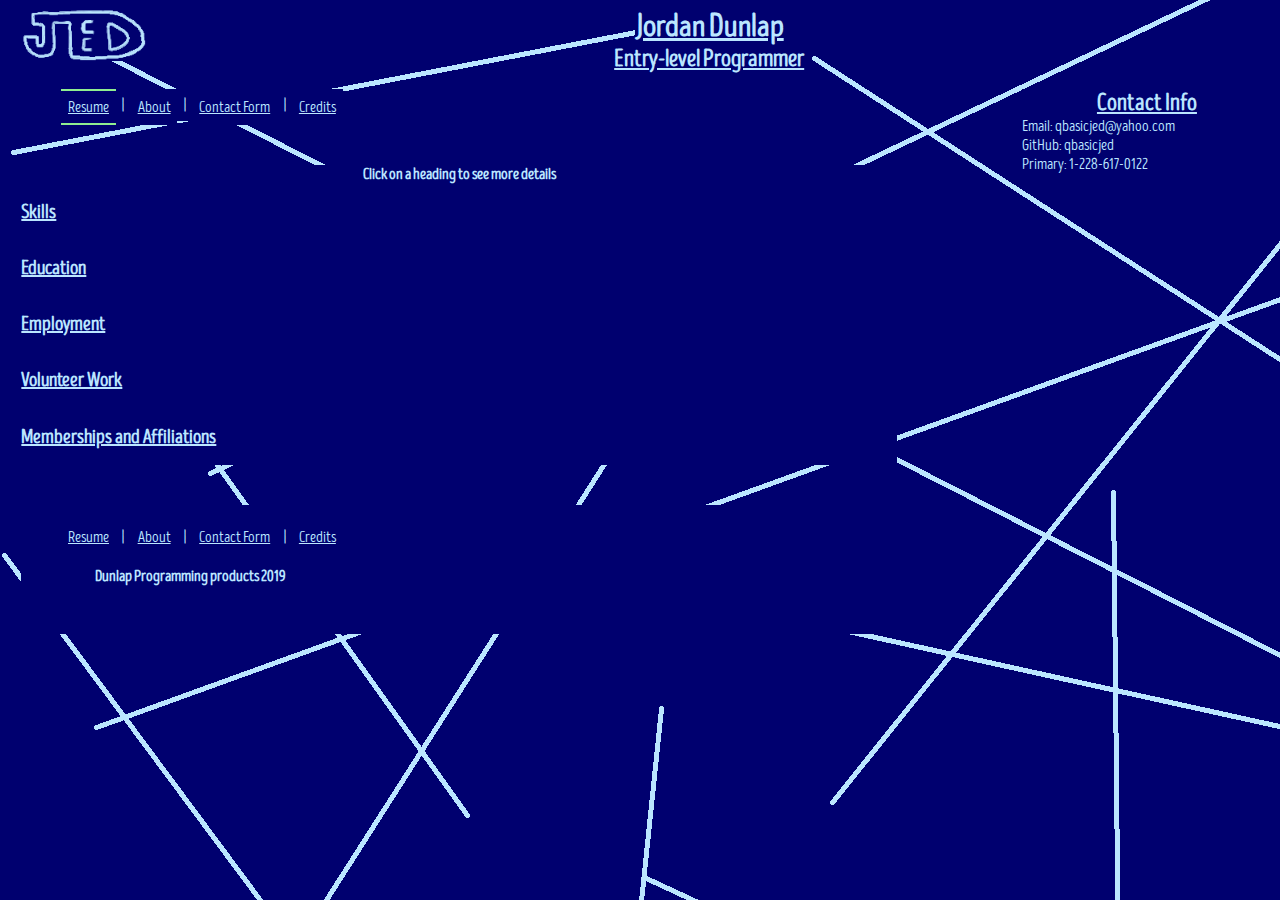
==== index.html @ f4d07e8d "error fix" ====
<!DOCTYPE html>
	<link href="StyleSheet.css" rel="stylesheet" type="text/css"/>
	
	<html lang="en">
		<body>
			<head>
				<title>Jordan Dunlap's Resume</title>
				<img src="smallerlogo.png" alt="JED"/>
				<h1 class=shrinkText><mark>Jordan Dunlap</mark></h1>
				<h2 class=shrinkText><mark>Entry-level Programmer</mark></h2>
				
				<nav>
					<ul>
						<li class="nav_button this_page"><a href="index.html">Resume</a></li>
						<li>|</li>
						<li class="nav_button"><a href="about.html">About</a></li>
						<li>|</li>
						<li class="nav_button"><a href="contact.html">Contact Form</a></li>
						<li>|</li>
						<li class="nav_button"><a href="credits.html">Credits</a></li>
					</ul>
				</nav>
			</head>
			
		
			<aside>
				<h2 class=shrinkText id="asideHeader"><mark>Contact Info</mark></h2>
				<p class=shrinkText id="asideBody"><mark>Email:   qbasicjed@yahoo.com</mark><br>
				<mark>GitHub:   qbasicjed</mark><br>
				<mark>Primary:   1-228-617-0122</mark><br>
			</aside>
		
			<main>
				
				<h4 class=shrinkText><mark>Click on a heading to see more details</mark></h4>
				
				<section>
					<button class="collapsible"><h2>Skills</h2></button>
					<div class="content">
						<button class="collapsible"><h3>Languages Used</h3></button>
							<p class="content"><strong>(in order of most competent to least)</strong><br>
							C++, Java, Visual Basic, HTML5, CSS3, SQL, QBASIC, XML with Android Studio,
							JavaScript, Fortran, Perl, ROBOTC, MatLab</p>
							
						<button class="collapsible"><h3>Workflows</h3></button>
							<p class="content">Scrum and Waterfall</p>
							
						<button class="collapsible"><h3>C++</h3></button>
							<p class="content">Classes, structs, dynamic memory allocation/deallocation, pointers, 
							pass by reference/value, stacks, queues, maxheap/minheap, priority queues, 
							precise timing of operations using chronos namespace, AI searches involving the previously mentioned,
							hashing, and reading/writing to binary files.  Created a program to solve a slider 8 puzzle 
							using A* searches with two different heuristics.  I have also used a dynamic programming technique 
							to solve a rod-cutting problem in which different lengths can be sold for nonproportional amounts.</p>
							
						<button class="collapsible"><h3>Java</h3></button>
							<p class="content">Classes (including abstract), inheritance, and use with Android Studio.</p>
							
						<button class="collapsible"><h3>Visual Basic</h3></button>
							<p class="content">byRef/byVal, scope, visibility, multiple paged Windows Form Applications. Created a program in
							which a player navigates a cave while a separate screen maps the paths taken visually with custom 
							graphics.  Previous CLI versions were made in QBASIC and perl, without the map.</p>
					</div>
				</section>	
				<section>				
					<button class="collapsible"><h2>Education</h2></button>
					<div class="content">
						
						<button class="collapsible"><h3 class="detail_title">Bachelor’s Degree in Computer Science(Applied)</h3></button>
						<section class="content">
							<p class="year">12/2019</p>
							<p class="description">University of Southern Mississippi(in Progress)</p>
						</section>	

						<button class="collapsible"><h3 class="detail_title">Associate’s of Applied Science in Computer Programming</h3></button>
						<section class="content">
							<p class="year">5/2014</p>
							<p class="description">Mississippi Gulf Coast Community College</p>
						</section>

						<button class="collapsible"><h3 class="detail_title">CIW Site Development Associate</h3></button>
						<section class="content">
							<p class="year">2014</p>
							<p class="description">Certified Internet Web Professional</p>
						</section>	

						<button class="collapsible"><h3 class="detail_title">High School Diploma, with Honors</h3></button>
						<section class="content">
							<p class="year">5/2012</p>
							<p class="description">Pascagoula High School</p>
						</section>
					</div>
				</section>
				<section>
					
					<button class="collapsible"><h2>Employment</h2></button>
					<div class="content">
						<button class="collapsible"><h3 class="detail_title">Jerry Lee's Grocery Inc.</h3></button>
						<section class="content">
							<p class="year">7/2015-current</p>
							<p class="description">Courtesy Clerk</p>
						</section>

						<button class="collapsible"><h3 class="detail_title">Lehigh Technical at Dupont/Chemours</h3></button>
						<section class="content">
							<p class="year">3/23/2015-4/7/2015</p>
							<p class="description">Windows 7 Migration Technician</p>
						</section>

						<button class="collapsible"><h3 class="detail_title">Sub-Contract Computer Maintenance and Repair</h3></button>
						<section class="content">
							<p class="year">2013-2016</p>
							<p class="description">Most common client was Pascagoula PC Repair</p>
						</section>
					</div>
				</section>
				<section>
					<button class="collapsible"><h2>Volunteer Work</h2></button>
					<div class="content">
						<button class="collapsible"><h3 class="detail_title">Food Booth Fundraiser</h3></button>
						<section class="content">
							<p class="year">2004-current(about 10 active years)</p>
							<p class="description">Jackson County Fair, Liberty Assembly of God Church Annual Fundraiser</p>
						</section>

						<button class="collapsible"><h3 class="detail_title">Royal Ranger Commander</h3></button>
						<section class="content">
							<p class="year">2012-2018</p>
							<p class="description">Liberty Assembly of God Church</p>
						</section>

						<button class="collapsible"><h3 class="detail_title">Boy Scout Counselor</h3></button>
						<section class="content">
							<p class="year">2014-2017</p>
							<p class="description">As needed; For examples, I helped teach some tech related merit badge material and helped supervise some hikes.</p>
						</section>

						<button class="collapsible"><h3 class="detail_title">D-Now Facilitator</h3></button>
						<section class="content">
							<p class="year">2014</p>
							<p class="description">BSU(see Memberships and Affiliations), 3-day discipleship program for middle-high school students</p>
						</section>
					</div>
				</section>
				<section>
					<button class="collapsible"><h2>Memberships and Affiliations</h2></button>
					<div class="content">
						<button class="collapsible"><h3 class="detail_title">Royal Rangers</h3></button>
						<section class="content">
							<p class="year">1998-2012</p>
							<p class="description">Liberty Assembly of God Church</p>
						</section>

						<button class="collapsible"><h3 class="detail_title">Baptist Student Union(BSU)</h3></button>
						<section class="content">
							<p class="year">2012-2014</p>
							<p class="description">MGCCC Jackson County and Jefferson Davis campuses</p>
						</section>
						
						<button class="collapsible"><h3 class="detail_title">Quizbol Team</h3></button>
						<section class="content">
							<p class="year">2009, 2010, 2012</p>
							<p class="description">Pascagoula High School</p>
						</section>
						
						<button class="collapsible"><h3 class="detail_title">Robotics Team</h3></button>
						<section class="content">
							<p class="year">2010, 2012</p>
							<p class="description">Pascagoula High School, B.E.S.T. and 4-H competitions, Roles: designer, driver, programmer</p>
						</section>
						</div>
				</section>
			</main>
			<footer>
				<nav>
					<ul>
							<li><a href="index.html">Resume</a></li>
							<li>|</li>
							<li><a href="about.html">About</a></li>
							<li>|</li>
							<li><a href="contact.html">Contact Form</a></li>
							<li>|</li>
							<li><a href="credits.html">Credits</a></li>
					</ul>
				</nav>
				<h4>Dunlap Programming products  2019</h4>
			</footer>
			<script type="text/javascript" src="tab-onclick-stuff.js"></script>
		</body>
	</html>
---- StyleSheet.css ----
@font-face {
	font-family:'intro_head_rbase';
	src: url('introheadr-base-webfont.woff') format('woff');
	font-weight: normal;
	font-syle: normal;
}
	
body{
	background-image: url("background.png");
	padding-left: 10pt;
}		
head{
	background-color: #00006F;
}
main, footer, head > nav {
	  margin-top: 30pt;
	  float: left;
	  width: 70%;
	  background-color: #00006F;
	 }
aside{
		background-color: #00006F;
		float: right;
		width: 20%;
	 }
footer{
	clear: left;
}
img{
	float:left;
	width:10%;
}
h1, h2, h3, h4, p, ul, li, a, form, .h2button{
				color: #BBE6FF;
				background-color: #00006F;
				border-width: 2px;
				border-color: #BBE6FF;
				font-family:'intro_head_rbase';
			  }
h1, h2, .h2button{
		text-decoration: underline;
		
	  }

p{
	  margin-top: 0pt;
	  padding-top: 0pt;
	  margin-bottom: 15pt;
	  padding-bottom: 0pt;
 } 
mark{
	  color: #BBE6FF;
	  background-color: #00006F;
	}
button{
	width: 100%;
	background: none;
	
	/* background-color: rgb(16, 187, 0); */
}

li{
	float: left;
	display: block;
	padding: 5pt;
}
.logo{
	background:url('smallerlogo.png');
}
.h2button{
	display: block;
	font-size: 1.5em;
	margin-top: 0.83em;
	margin-bottom: 0.83em;
	margin-left: 0;
	margin-right: 0;
	font-weight: bold;
}
.collapsible{
				cursor: crosshair;
				padding: 0;
				margin: 0;
				text-align: left;
				border: none;
				outline: none;
				transition: 0.7s;
			}
.active, .collapsible:hover{
								background-color: lightgreen;
						   }
.nav_button{
	border: 2pt;
	border-style: solid;
	border-top-color: #00006F;
	border-bottom-color: #00006F;
	border-left: 0;
	border-right: 0;
}
.nav_button:hover, .this_page{
	border: 2pt;
	border-style: solid;
	border-top-color: lightgreen;
	border-bottom-color: lightgreen;
	border-left: 0;
	border-right: 0;
}
.content{
	padding: 0;
	background-color: #00006F;
	display: none;
	overflow: hidden;
	padding-left: 15pt;
	
}

.shrinkText{
			padding: 0px;
			margin:0px;
			background: none;
			text-align: center;
		   }
.description{
				clear: left;
			}

.year{
		float: right;
		text-decoration: underline;
	 }

div > button {
		padding-top: 0pt;
		margin-top: 0pt;
		height: 20pt;
}
button > h3 {
	padding-top: 0pt;
	margin-top: 3pt;
}
footer > h4{
	clear: left;
	padding-left: 55pt;
	padding-top: 10pt;
	padding-bottom: 20pt;
}
head > h1, head > h2{
	float:right;
	width: 85%;
}
#asideHeader{
				text-align: center;
			}
#asideBody{
			
			text-align:left; 
		  }
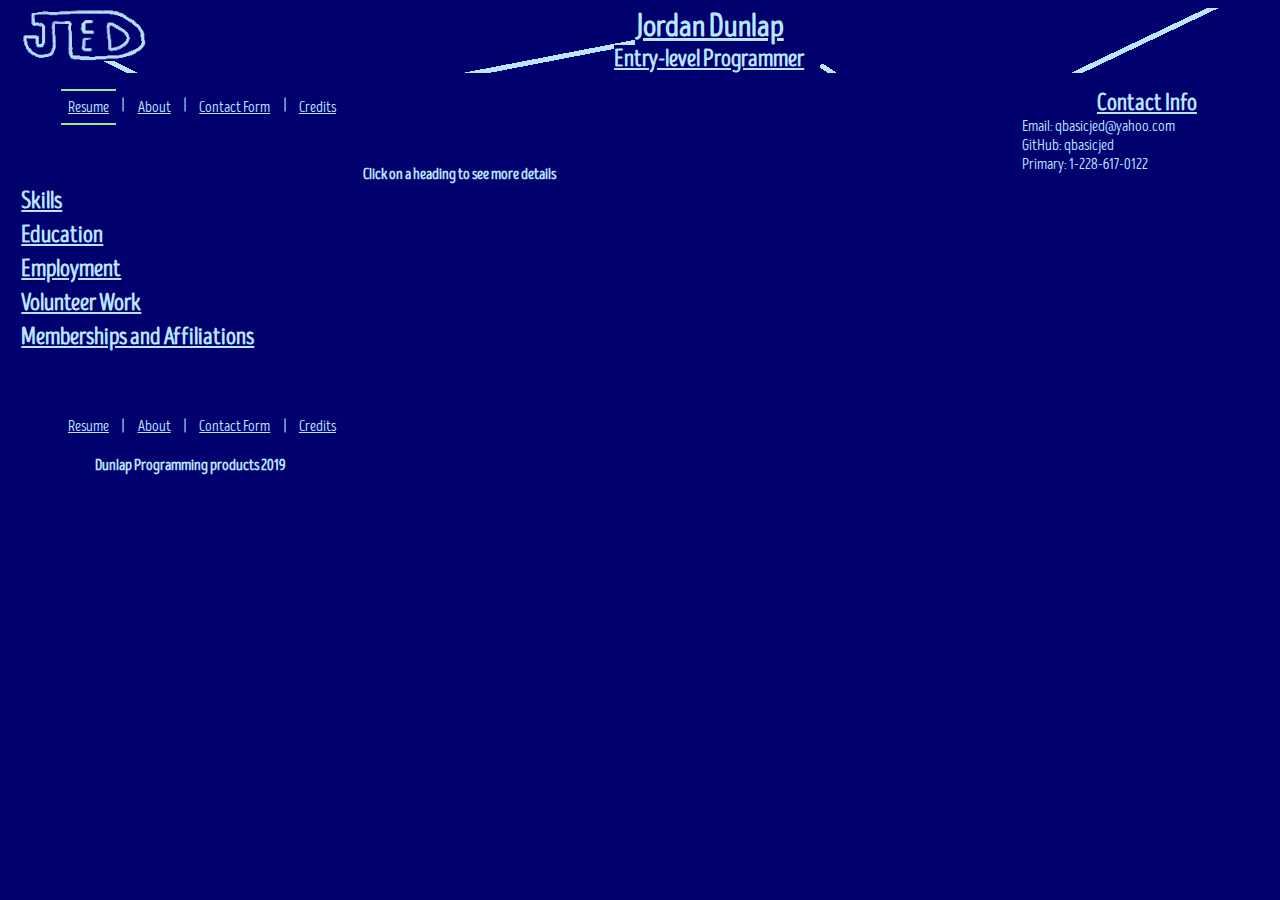
==== commit cf07792e: "Got rid of buttons," ====
--- a/index.html
+++ b/index.html
@@ -1,51 +1,51 @@
 <!DOCTYPE html>
 	<link href="StyleSheet.css" rel="stylesheet" type="text/css"/>
 	
-	<html lang="en">
+	<html>
+		
+		<head>
+			<title>Jordan Dunlap's Resume</title>
+			<img src="smallerlogo.png" alt="JED"/>
+			<h1 class=shrinkText><mark>Jordan Dunlap</mark></h1>
+			<h2 class=shrinkText><mark>Entry-level Programmer</mark></h2>
+			
+			<nav>
+				<ul>
+					<li class="nav_button this_page"><a href="index.html">Resume</a></li>
+					<li>|</li>
+					<li class="nav_button"><a href="about.html">About</a></li>
+					<li>|</li>
+					<li class="nav_button"><a href="contact.html">Contact Form</a></li>
+					<li>|</li>
+					<li class="nav_button"><a href="credits.html">Credits</a></li>
+				</ul>
+			</nav>
+		</head>
+			
 		<body>
-			<head>
-				<title>Jordan Dunlap's Resume</title>
-				<img src="smallerlogo.png" alt="JED"/>
-				<h1 class=shrinkText><mark>Jordan Dunlap</mark></h1>
-				<h2 class=shrinkText><mark>Entry-level Programmer</mark></h2>
-				
-				<nav>
-					<ul>
-						<li class="nav_button this_page"><a href="index.html">Resume</a></li>
-						<li>|</li>
-						<li class="nav_button"><a href="about.html">About</a></li>
-						<li>|</li>
-						<li class="nav_button"><a href="contact.html">Contact Form</a></li>
-						<li>|</li>
-						<li class="nav_button"><a href="credits.html">Credits</a></li>
-					</ul>
-				</nav>
-			</head>
-			
-		
 			<aside>
 				<h2 class=shrinkText id="asideHeader"><mark>Contact Info</mark></h2>
 				<p class=shrinkText id="asideBody"><mark>Email:   qbasicjed@yahoo.com</mark><br>
 				<mark>GitHub:   qbasicjed</mark><br>
 				<mark>Primary:   1-228-617-0122</mark><br>
 			</aside>
-		
+			
 			<main>
 				
 				<h4 class=shrinkText><mark>Click on a heading to see more details</mark></h4>
 				
 				<section>
-					<button class="collapsible"><h2>Skills</h2></button>
+					<h2 class="collapsible">Skills</h2>
 					<div class="content">
-						<button class="collapsible"><h3>Languages Used</h3></button>
+						<h3 class="collapsible">Languages Used</h3>
 							<p class="content"><strong>(in order of most competent to least)</strong><br>
 							C++, Java, Visual Basic, HTML5, CSS3, SQL, QBASIC, XML with Android Studio,
 							JavaScript, Fortran, Perl, ROBOTC, MatLab</p>
 							
-						<button class="collapsible"><h3>Workflows</h3></button>
+						<h3 class="collapsible">Workflows</h3>
 							<p class="content">Scrum and Waterfall</p>
 							
-						<button class="collapsible"><h3>C++</h3></button>
+						<h3 class="collapsible">C++</h3>
 							<p class="content">Classes, structs, dynamic memory allocation/deallocation, pointers, 
 							pass by reference/value, stacks, queues, maxheap/minheap, priority queues, 
 							precise timing of operations using chronos namespace, AI searches involving the previously mentioned,
@@ -53,38 +53,38 @@
 							using A* searches with two different heuristics.  I have also used a dynamic programming technique 
 							to solve a rod-cutting problem in which different lengths can be sold for nonproportional amounts.</p>
 							
-						<button class="collapsible"><h3>Java</h3></button>
+						<h3 class="collapsible">Java</h3>
 							<p class="content">Classes (including abstract), inheritance, and use with Android Studio.</p>
 							
-						<button class="collapsible"><h3>Visual Basic</h3></button>
+						<h3 class="collapsible">Visual Basic</h3>
 							<p class="content">byRef/byVal, scope, visibility, multiple paged Windows Form Applications. Created a program in
 							which a player navigates a cave while a separate screen maps the paths taken visually with custom 
 							graphics.  Previous CLI versions were made in QBASIC and perl, without the map.</p>
 					</div>
 				</section>	
 				<section>				
-					<button class="collapsible"><h2>Education</h2></button>
+					<h2 class="collapsible">Education</h2></button>
 					<div class="content">
 						
-						<button class="collapsible"><h3 class="detail_title">Bachelor’s Degree in Computer Science(Applied)</h3></button>
+						<h3 class="detail_title collapsible">Bachelor’s Degree in Computer Science(Applied)</h3>
 						<section class="content">
 							<p class="year">12/2019</p>
 							<p class="description">University of Southern Mississippi(in Progress)</p>
 						</section>	
 
-						<button class="collapsible"><h3 class="detail_title">Associate’s of Applied Science in Computer Programming</h3></button>
+						<h3 class="detail_title collapsible">Associate’s of Applied Science in Computer Programming</h3>
 						<section class="content">
 							<p class="year">5/2014</p>
 							<p class="description">Mississippi Gulf Coast Community College</p>
 						</section>
 
-						<button class="collapsible"><h3 class="detail_title">CIW Site Development Associate</h3></button>
+						<h3 class="detail_title collapsible">CIW Site Development Associate</h3>
 						<section class="content">
 							<p class="year">2014</p>
 							<p class="description">Certified Internet Web Professional</p>
 						</section>	
 
-						<button class="collapsible"><h3 class="detail_title">High School Diploma, with Honors</h3></button>
+						<h3 class="detail_title collapsible">High School Diploma, with Honors</h3>
 						<section class="content">
 							<p class="year">5/2012</p>
 							<p class="description">Pascagoula High School</p>
@@ -93,21 +93,21 @@
 				</section>
 				<section>
 					
-					<button class="collapsible"><h2>Employment</h2></button>
+					<h2 class="collapsible">Employment</h2>
 					<div class="content">
-						<button class="collapsible"><h3 class="detail_title">Jerry Lee's Grocery Inc.</h3></button>
+						<h3 class="detail_title collapsible">Jerry Lee's Grocery Inc.</h3>
 						<section class="content">
 							<p class="year">7/2015-current</p>
 							<p class="description">Courtesy Clerk</p>
 						</section>
 
-						<button class="collapsible"><h3 class="detail_title">Lehigh Technical at Dupont/Chemours</h3></button>
+						<h3 class="detail_title collapsible">Lehigh Technical at Dupont/Chemours</h3>
 						<section class="content">
 							<p class="year">3/23/2015-4/7/2015</p>
 							<p class="description">Windows 7 Migration Technician</p>
 						</section>
 
-						<button class="collapsible"><h3 class="detail_title">Sub-Contract Computer Maintenance and Repair</h3></button>
+						<h3 class="detail_title collapsible">Sub-Contract Computer Maintenance and Repair</h3>
 						<section class="content">
 							<p class="year">2013-2016</p>
 							<p class="description">Most common client was Pascagoula PC Repair</p>
@@ -115,27 +115,27 @@
 					</div>
 				</section>
 				<section>
-					<button class="collapsible"><h2>Volunteer Work</h2></button>
+					<h2 class="collapsible">Volunteer Work</h2>
 					<div class="content">
-						<button class="collapsible"><h3 class="detail_title">Food Booth Fundraiser</h3></button>
+						<h3 class="detail_title collapsible">Food Booth Fundraiser</h3>
 						<section class="content">
 							<p class="year">2004-current(about 10 active years)</p>
 							<p class="description">Jackson County Fair, Liberty Assembly of God Church Annual Fundraiser</p>
 						</section>
 
-						<button class="collapsible"><h3 class="detail_title">Royal Ranger Commander</h3></button>
+						<h3 class="detail_title collapsible">Royal Ranger Commander</h3>
 						<section class="content">
 							<p class="year">2012-2018</p>
 							<p class="description">Liberty Assembly of God Church</p>
 						</section>
 
-						<button class="collapsible"><h3 class="detail_title">Boy Scout Counselor</h3></button>
+						<h3 class="detail_title collapsible">Boy Scout Counselor</h3>
 						<section class="content">
 							<p class="year">2014-2017</p>
 							<p class="description">As needed; For examples, I helped teach some tech related merit badge material and helped supervise some hikes.</p>
 						</section>
 
-						<button class="collapsible"><h3 class="detail_title">D-Now Facilitator</h3></button>
+						<h3 class="detail_title collapsible">D-Now Facilitator</h3>
 						<section class="content">
 							<p class="year">2014</p>
 							<p class="description">BSU(see Memberships and Affiliations), 3-day discipleship program for middle-high school students</p>
@@ -143,27 +143,27 @@
 					</div>
 				</section>
 				<section>
-					<button class="collapsible"><h2>Memberships and Affiliations</h2></button>
+					<h2 class="collapsible">Memberships and Affiliations</h2>
 					<div class="content">
-						<button class="collapsible"><h3 class="detail_title">Royal Rangers</h3></button>
+						<h3 class="detail_title collapsible">Royal Rangers</h3></button>
 						<section class="content">
 							<p class="year">1998-2012</p>
 							<p class="description">Liberty Assembly of God Church</p>
 						</section>
 
-						<button class="collapsible"><h3 class="detail_title">Baptist Student Union(BSU)</h3></button>
+						<h3 class="detail_title collapsible">Baptist Student Union(BSU)</h3></button>
 						<section class="content">
 							<p class="year">2012-2014</p>
 							<p class="description">MGCCC Jackson County and Jefferson Davis campuses</p>
 						</section>
 						
-						<button class="collapsible"><h3 class="detail_title">Quizbol Team</h3></button>
+						<h3 class="detail_title collapsible">Quizbol Team</h3></button>
 						<section class="content">
 							<p class="year">2009, 2010, 2012</p>
 							<p class="description">Pascagoula High School</p>
 						</section>
 						
-						<button class="collapsible"><h3 class="detail_title">Robotics Team</h3></button>
+						<h3 class="detail_title collapsible">Robotics Team</h3></button>
 						<section class="content">
 							<p class="year">2010, 2012</p>
 							<p class="description">Pascagoula High School, B.E.S.T. and 4-H competitions, Roles: designer, driver, programmer</p>
--- a/StyleSheet.css
+++ b/StyleSheet.css
@@ -31,11 +31,9 @@
 	float:left;
 	width:10%;
 }
-h1, h2, h3, h4, p, ul, li, a, form, .h2button{
+*{
 				color: #BBE6FF;
 				background-color: #00006F;
-				border-width: 2px;
-				border-color: #BBE6FF;
 				font-family:'intro_head_rbase';
 			  }
 h1, h2, .h2button{
@@ -53,12 +51,10 @@
 	  color: #BBE6FF;
 	  background-color: #00006F;
 	}
-button{
+/* button{
 	width: 100%;
 	background: none;
-	
-	/* background-color: rgb(16, 187, 0); */
-}
+} */
 
 li{
 	float: left;
@@ -85,9 +81,23 @@
 				border: none;
 				outline: none;
 				transition: 0.7s;
+
+				/*adds a blue border where the green active border will be to avoid jumps in the page when active*/
+				
+				border-style: solid;
+				border-top-color: #00006F;
+				border-bottom-color: #00006F;
+				border-left: 0;
+				border-right: 0;
 			}
 .active, .collapsible:hover{
-								background-color: lightgreen;
+							
+								border-width: 5pt;
+								border-style: solid;
+								border-top-color: lightgreen;
+								border-bottom-color: lightgreen;
+								border-left: 0;
+								border-right: 0;
 						   }
 .nav_button{
 	border: 2pt;
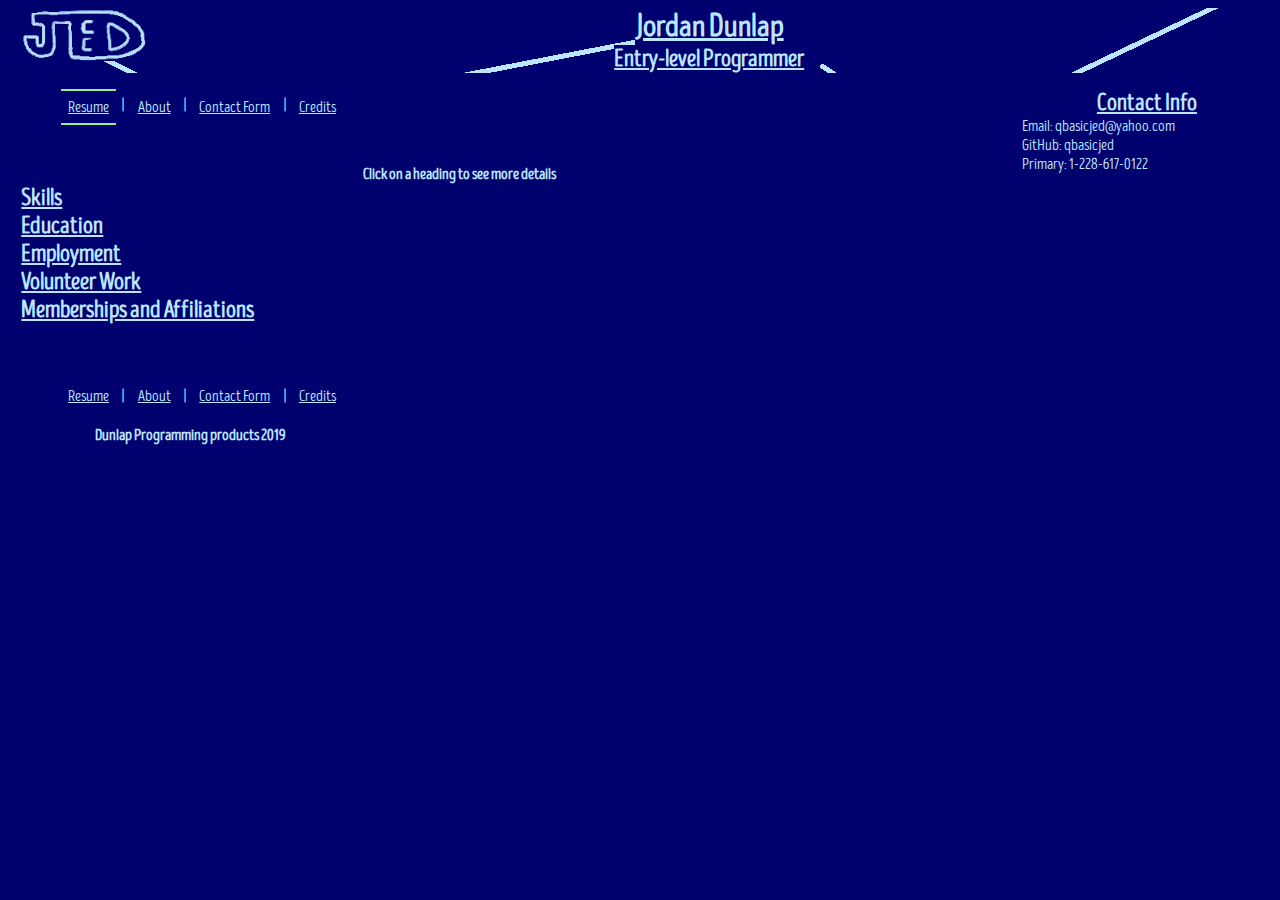
==== commit e2f87516: "Add files via upload" ====
--- a/index.html
+++ b/index.html
@@ -34,7 +34,7 @@
 				
 				<h4 class=shrinkText><mark>Click on a heading to see more details</mark></h4>
 				
-				<section>
+				<section >
 					<h2 class="collapsible">Skills</h2>
 					<div class="content">
 						<h3 class="collapsible">Languages Used</h3>
@@ -63,7 +63,7 @@
 					</div>
 				</section>	
 				<section>				
-					<h2 class="collapsible">Education</h2></button>
+					<h2 class="collapsible">Education</h2>
 					<div class="content">
 						
 						<h3 class="detail_title collapsible">Bachelor’s Degree in Computer Science(Applied)</h3>
@@ -145,25 +145,25 @@
 				<section>
 					<h2 class="collapsible">Memberships and Affiliations</h2>
 					<div class="content">
-						<h3 class="detail_title collapsible">Royal Rangers</h3></button>
+						<h3 class="detail_title collapsible">Royal Rangers</h3>
 						<section class="content">
 							<p class="year">1998-2012</p>
 							<p class="description">Liberty Assembly of God Church</p>
 						</section>
 
-						<h3 class="detail_title collapsible">Baptist Student Union(BSU)</h3></button>
+						<h3 class="detail_title collapsible">Baptist Student Union(BSU)</h3>
 						<section class="content">
 							<p class="year">2012-2014</p>
 							<p class="description">MGCCC Jackson County and Jefferson Davis campuses</p>
 						</section>
 						
-						<h3 class="detail_title collapsible">Quizbol Team</h3></button>
+						<h3 class="detail_title collapsible">Quizbol Team</h3>
 						<section class="content">
 							<p class="year">2009, 2010, 2012</p>
 							<p class="description">Pascagoula High School</p>
 						</section>
 						
-						<h3 class="detail_title collapsible">Robotics Team</h3></button>
+						<h3 class="detail_title collapsible">Robotics Team</h3>
 						<section class="content">
 							<p class="year">2010, 2012</p>
 							<p class="description">Pascagoula High School, B.E.S.T. and 4-H competitions, Roles: designer, driver, programmer</p>
--- a/StyleSheet.css
+++ b/StyleSheet.css
@@ -82,13 +82,6 @@
 				outline: none;
 				transition: 0.7s;
 
-				/*adds a blue border where the green active border will be to avoid jumps in the page when active*/
-				
-				border-style: solid;
-				border-top-color: #00006F;
-				border-bottom-color: #00006F;
-				border-left: 0;
-				border-right: 0;
 			}
 .active, .collapsible:hover{
 							
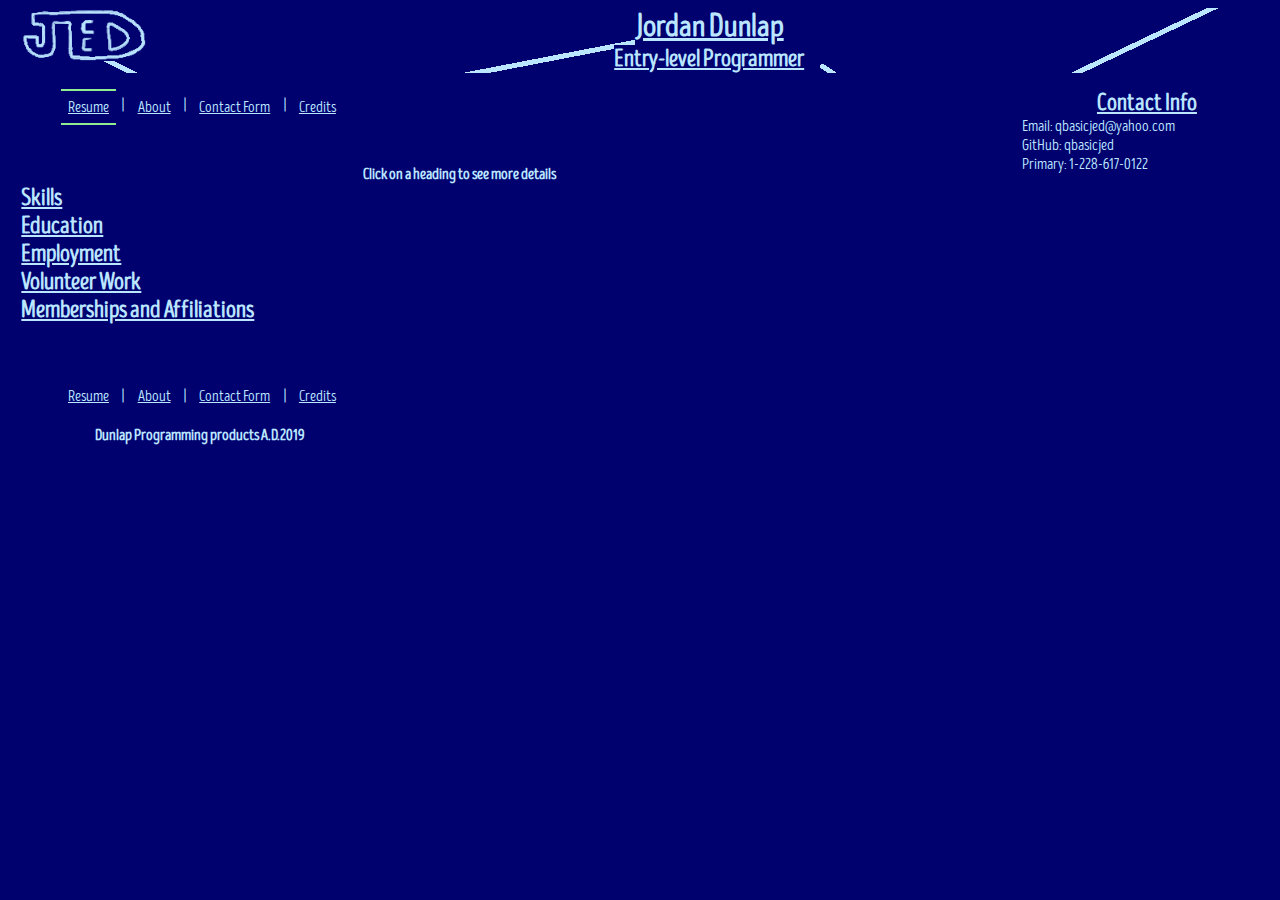
==== commit 8c165e81: "updated footer, fixed section headers" ====
--- a/index.html
+++ b/index.html
@@ -34,9 +34,9 @@
 				
 				<h4 class=shrinkText><mark>Click on a heading to see more details</mark></h4>
 				
-				<section >
+				
 					<h2 class="collapsible">Skills</h2>
-					<div class="content">
+					<section class="content">
 						<h3 class="collapsible">Languages Used</h3>
 							<p class="content"><strong>(in order of most competent to least)</strong><br>
 							C++, Java, Visual Basic, HTML5, CSS3, SQL, QBASIC, XML with Android Studio,
@@ -60,11 +60,10 @@
 							<p class="content">byRef/byVal, scope, visibility, multiple paged Windows Form Applications. Created a program in
 							which a player navigates a cave while a separate screen maps the paths taken visually with custom 
 							graphics.  Previous CLI versions were made in QBASIC and perl, without the map.</p>
-					</div>
-				</section>	
-				<section>				
+					</section>
+				
 					<h2 class="collapsible">Education</h2>
-					<div class="content">
+					<section class="content">
 						
 						<h3 class="detail_title collapsible">Bachelor’s Degree in Computer Science(Applied)</h3>
 						<section class="content">
@@ -89,12 +88,11 @@
 							<p class="year">5/2012</p>
 							<p class="description">Pascagoula High School</p>
 						</section>
-					</div>
-				</section>
-				<section>
+					</section>
+
 					
 					<h2 class="collapsible">Employment</h2>
-					<div class="content">
+					<section class="content">
 						<h3 class="detail_title collapsible">Jerry Lee's Grocery Inc.</h3>
 						<section class="content">
 							<p class="year">7/2015-current</p>
@@ -112,11 +110,10 @@
 							<p class="year">2013-2016</p>
 							<p class="description">Most common client was Pascagoula PC Repair</p>
 						</section>
-					</div>
-				</section>
-				<section>
+					</section>
+
 					<h2 class="collapsible">Volunteer Work</h2>
-					<div class="content">
+					<section class="content">
 						<h3 class="detail_title collapsible">Food Booth Fundraiser</h3>
 						<section class="content">
 							<p class="year">2004-current(about 10 active years)</p>
@@ -140,11 +137,10 @@
 							<p class="year">2014</p>
 							<p class="description">BSU(see Memberships and Affiliations), 3-day discipleship program for middle-high school students</p>
 						</section>
-					</div>
-				</section>
-				<section>
+					</section>
+
 					<h2 class="collapsible">Memberships and Affiliations</h2>
-					<div class="content">
+					<section class="content">
 						<h3 class="detail_title collapsible">Royal Rangers</h3>
 						<section class="content">
 							<p class="year">1998-2012</p>
@@ -168,8 +164,8 @@
 							<p class="year">2010, 2012</p>
 							<p class="description">Pascagoula High School, B.E.S.T. and 4-H competitions, Roles: designer, driver, programmer</p>
 						</section>
-						</div>
-				</section>
+					</section>
+
 			</main>
 			<footer>
 				<nav>
@@ -183,7 +179,7 @@
 							<li><a href="credits.html">Credits</a></li>
 					</ul>
 				</nav>
-				<h4>Dunlap Programming products  2019</h4>
+				<h4>Dunlap Programming products  A.D.2019</h4>
 			</footer>
 			<script type="text/javascript" src="tab-onclick-stuff.js"></script>
 		</body>
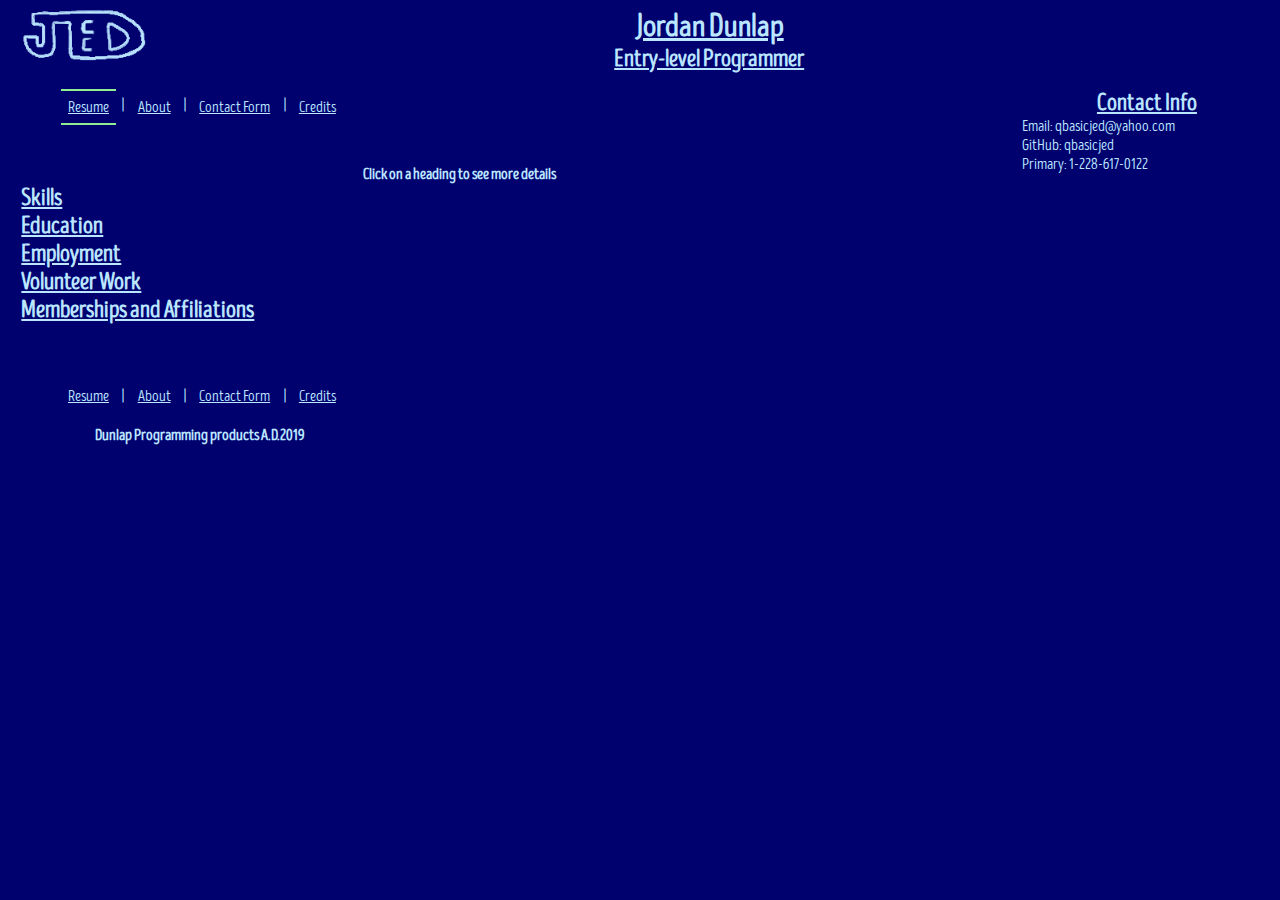
==== commit dd0fd17a: "Fixed head and header, fixed typo in css" ====
--- a/index.html
+++ b/index.html
@@ -5,6 +5,9 @@
 		
 		<head>
 			<title>Jordan Dunlap's Resume</title>
+		</head>
+		
+		<header>
 			<img src="smallerlogo.png" alt="JED"/>
 			<h1 class=shrinkText><mark>Jordan Dunlap</mark></h1>
 			<h2 class=shrinkText><mark>Entry-level Programmer</mark></h2>
@@ -20,7 +23,7 @@
 					<li class="nav_button"><a href="credits.html">Credits</a></li>
 				</ul>
 			</nav>
-		</head>
+		</header>
 			
 		<body>
 			<aside>
--- a/StyleSheet.css
+++ b/StyleSheet.css
@@ -3,7 +3,7 @@
 	font-family:'intro_head_rbase';
 	src: url('introheadr-base-webfont.woff') format('woff');
 	font-weight: normal;
-	font-syle: normal;
+	font-style: normal;
 }
 	
 body{
@@ -18,12 +18,12 @@
 	  float: left;
 	  width: 70%;
 	  background-color: #00006F;
-	 }
+}
 aside{
 		background-color: #00006F;
 		float: right;
 		width: 20%;
-	 }
+}
 footer{
 	clear: left;
 }
@@ -39,23 +39,18 @@
 h1, h2, .h2button{
 		text-decoration: underline;
 		
-	  }
+}
 
 p{
 	  margin-top: 0pt;
 	  padding-top: 0pt;
 	  margin-bottom: 15pt;
 	  padding-bottom: 0pt;
- } 
+} 
 mark{
 	  color: #BBE6FF;
 	  background-color: #00006F;
-	}
-/* button{
-	width: 100%;
-	background: none;
-} */
-
+}
 li{
 	float: left;
 	display: block;
@@ -74,24 +69,23 @@
 	font-weight: bold;
 }
 .collapsible{
-				cursor: crosshair;
-				padding: 0;
-				margin: 0;
-				text-align: left;
-				border: none;
-				outline: none;
-				transition: 0.7s;
-
-			}
+	cursor: crosshair;
+	padding: 0;
+	margin: 0;
+	text-align: left;
+	border: none;
+	outline: none;
+	transition: 0.7s;
+}
 .active, .collapsible:hover{
 							
-								border-width: 5pt;
-								border-style: solid;
-								border-top-color: lightgreen;
-								border-bottom-color: lightgreen;
-								border-left: 0;
-								border-right: 0;
-						   }
+	border-width: 5pt;
+	border-style: solid;
+	border-top-color: lightgreen;
+	border-bottom-color: lightgreen;
+	border-left: 0;
+	border-right: 0;
+}
 .nav_button{
 	border: 2pt;
 	border-style: solid;
@@ -114,28 +108,25 @@
 	display: none;
 	overflow: hidden;
 	padding-left: 15pt;
-	
+
 }
-
 .shrinkText{
-			padding: 0px;
-			margin:0px;
-			background: none;
-			text-align: center;
-		   }
+	padding: 0px;
+	margin:0px;
+	background: none;
+	text-align: center;
+}
 .description{
-				clear: left;
-			}
-
+	clear: left;
+}
 .year{
-		float: right;
-		text-decoration: underline;
-	 }
-
+	float: right;
+	text-decoration: underline;
+}
 div > button {
-		padding-top: 0pt;
-		margin-top: 0pt;
-		height: 20pt;
+	padding-top: 0pt;
+	margin-top: 0pt;
+	height: 20pt;
 }
 button > h3 {
 	padding-top: 0pt;
@@ -152,9 +143,8 @@
 	width: 85%;
 }
 #asideHeader{
-				text-align: center;
-			}
+	text-align: center;
+}
 #asideBody{
-			
 			text-align:left; 
-		  }+}